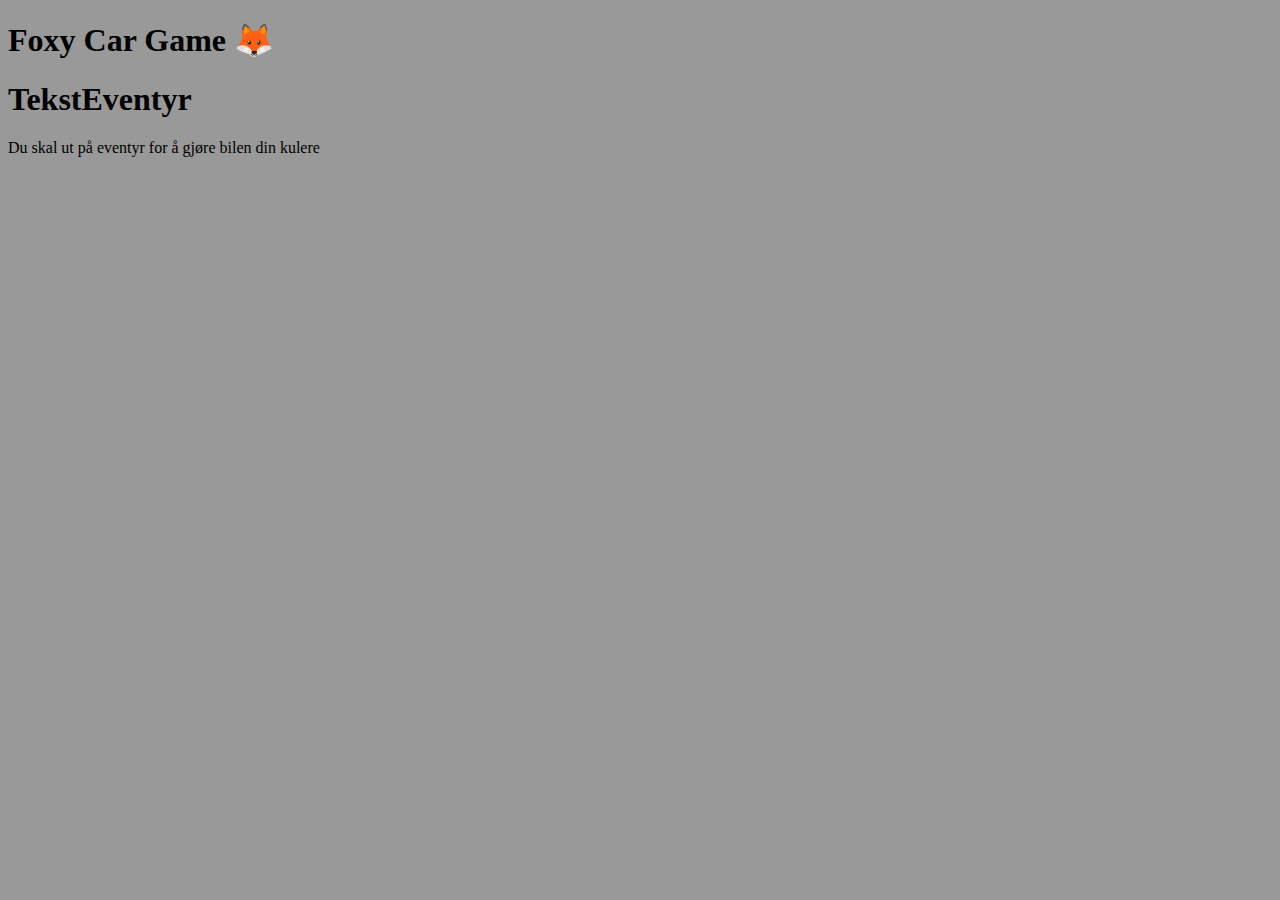
==== index.html @ 70132a09 "startet" ====
<!DOCTYPE html>
<html lang="en">
<head>
    <meta charset="UTF-8">
    <meta http-equiv="X-UA-Compatible" content="IE=edge">
    <meta name="viewport" content="width=device-width, initial-scale=1.0">
    <link rel="stylesheet" href="style.css">
    <title>Document</title>
</head>
<body>
<h1>Foxy Car Game 🦊</h1>
    <div id="app"></div>

    
</body>
<script>
//Model
let pages = [
   {description: '', choice1: '', choice2: ''}
] 
let coolDude = []
let coolBar = "";
let youWin = "";
let gameOver = "";

//View

updateView();

function updateView(){
    document.getElementById('app').innerHTML = /*HTML*/ `
    
    <h1> TekstEventyr </h1>

    <p> Du skal ut på eventyr for å gjøre bilen din kulere </p>
    
    `;
}

//Controller
    
</script>
</html>
---- style.css ----
body {
    background-color: #999;
    
    user-select: none;
}
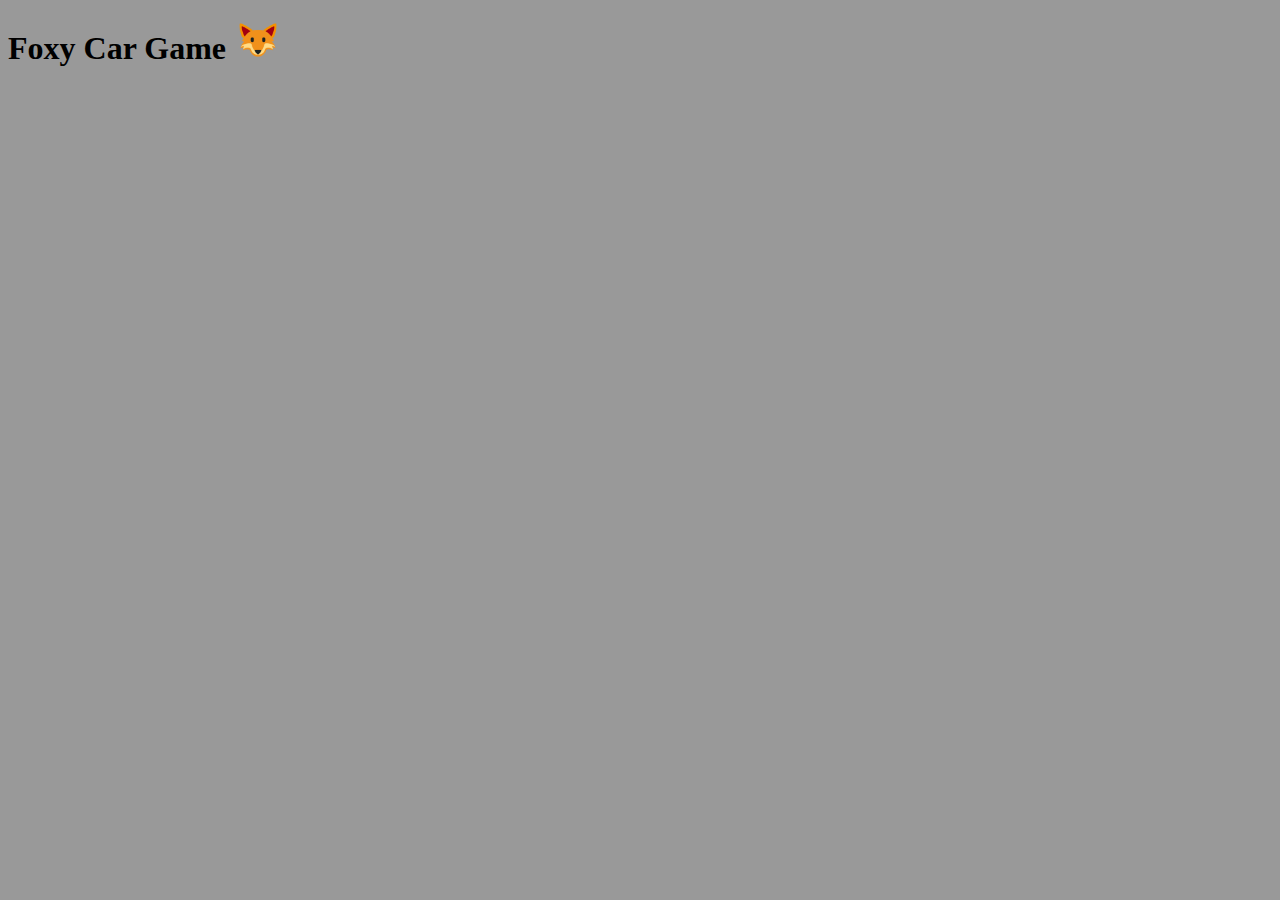
==== commit 127f2c7d: "første del" ====
--- a/index.html
+++ b/index.html
@@ -5,10 +5,11 @@
     <meta http-equiv="X-UA-Compatible" content="IE=edge">
     <meta name="viewport" content="width=device-width, initial-scale=1.0">
     <link rel="stylesheet" href="style.css">
-    <title>Document</title>
+    <link rel="icon" type="image/x-icon" href="images/fox_1f98a.png">
+    <title></title>
 </head>
 <body>
-<h1>Foxy Car Game 🦊</h1>
+<h1>Foxy Car Game <img id="h1_img" src="/images/fox_1f98a.png" alt="fox"></h1>
     <div id="app"></div>
 
     
@@ -16,28 +17,79 @@
 <script>
 //Model
 let pages = [
-   {description: '', choice1: '', choice2: ''}
-] 
+   {description: 'Du møter på en bestemor, DIN bestemor, og hun står midt i veien. Hun vinker til deg.', choice1: 'Stoppe opp og si hei', choice1Chosen: 'Hun sier bare hei...Ikke en veldig meningsfull samtale...Du kjører videre.', choice2: 'Kjøre over henne (+10EXP & +100G)', choice2Chosen: 'Bestemor er ikke lenger. Du føler deg fæl og tom innvendig, men fyller tomrommet i sjelen din med EXP og penger. Du kjører fornøyd videre.'},
+   {description: '', choice1: '', choice1Chosen: '', choice2: '', choice2Chosen},
+   {description: '', choice1: '', choice1Chosen: '', choice2: '', choice2Chosen},
+   {description: '', choice1: '', choice1Chosen: '', choice2: '', choice2Chosen},
+   {description: '', choice1: '', choice1Chosen: '', choice2: '', choice2Chosen},
+   {description: '', choice1: '', choice1Chosen: '', choice2: '', choice2Chosen},
+   {description: '', choice1: '', choice1Chosen: '', choice2: '', choice2Chosen},
+   {description: '', choice1: '', choice1Chosen: '', choice2: '', choice2Chosen},
+   {description: '', choice1: '', choice1Chosen: '', choice2: '', choice2Chosen},
+   {description: '', choice1: '', choice1Chosen: '', choice2: '', choice2Chosen},
+   {description: '', choice1: '', choice1Chosen: '', choice2: '', choice2Chosen},
+   {description: '', choice1: '', choice1Chosen: '', choice2: '', choice2Chosen},
+   {description: '', choice1: '', choice1Chosen: '', choice2: '', choice2Chosen},
+   {description: '', choice1: '', choice1Chosen: '', choice2: '', choice2Chosen},
+   
+] ;
+let pageCounter = -1;
 let coolDude = []
 let coolBar = "";
 let youWin = "";
 let gameOver = "";
+let disabledWhenBroke = "disabled";
 
 //View
 
-updateView();
+mainView();
 
-function updateView(){
+function mainView(){
     document.getElementById('app').innerHTML = /*HTML*/ `
     
     <h1> TekstEventyr </h1>
 
     <p> Du skal ut på eventyr for å gjøre bilen din kulere </p>
+    <button id="updateBtn" onclick="updateView()">Bånn gass!</button>
+
+    //Får kulhetspoeng og pengene i lommeboka til bestemor når hun blir overkjørt,
+    kan kjøpe kule ting til bilen for å uppe kulhetsfaktor. Knapp er disabled 
+    når egen lommebok er tom
+    
+    <button id="pimpButton" ${disabledWhenBroke} onclick ="shopView()" > Pimp my ride </button>
+    
+    `;
+}
+
+function updateView(){
+    pageCounter ++;
+    const page = pages[pageCounter]
+    document.getElementById('app').innerHTML = /*HTML*/ `
+    <p>${page.description}<p>
+        <button onclick="choice1Choose()">${page.choice1}</button>
+        <button onclick="choice2Choose()">${page.choice2}</button>
+    `
+}
+
+function choice1Choose(){
+    const page = pages[pageCounter]
+    document.getElementById('app').innerHTML = /*HTML*/ `
+    <p>${page.choice1Chosen}</p>
+    <button onclick="updateView()">Kjør videre</button>
+    `
+}
+
+function shopView(){
+    document.getElementById('app').innerHTML = /*HTML*/ `
+    
+    <h3> Pimp Shop </h3>
+    
+    <button onclick = " " > Tilbake til story'n </button>
     
     `;
 }
 
 //Controller
-    
+    //if(let grandma = 'dead'){grandma comes back}
 </script>
 </html>--- a/style.css
+++ b/style.css
@@ -2,4 +2,40 @@
     background-color: #999;
     
     user-select: none;
+}
+
+#h1_img {
+    width: 3%;
+    margin-left: 5px;
+}
+
+#pimpButton {
+    background-color: orange;
+    color: brown;
+    border: 10px groove brown;
+    border-radius: 100px 10px;
+    cursor:pointer;
+}
+
+#pimpButton:hover {
+    border: 10px groove rgb(255, 0, 0);
+    color: #f00;
+    border-radius: 100px 10px;
+
+}
+
+#updateBtn {
+    width: 15vh;
+    background-color: rgb(52, 161, 38);
+    color: rgb(67, 201, 49);
+    border: 5px groove rgb(187, 40, 40);
+    border-radius: 100px;
+    cursor:pointer;
+}
+
+button {
+    color: slategrey;
+    cursor: pointer;
+    background: none;
+    border: none;
 }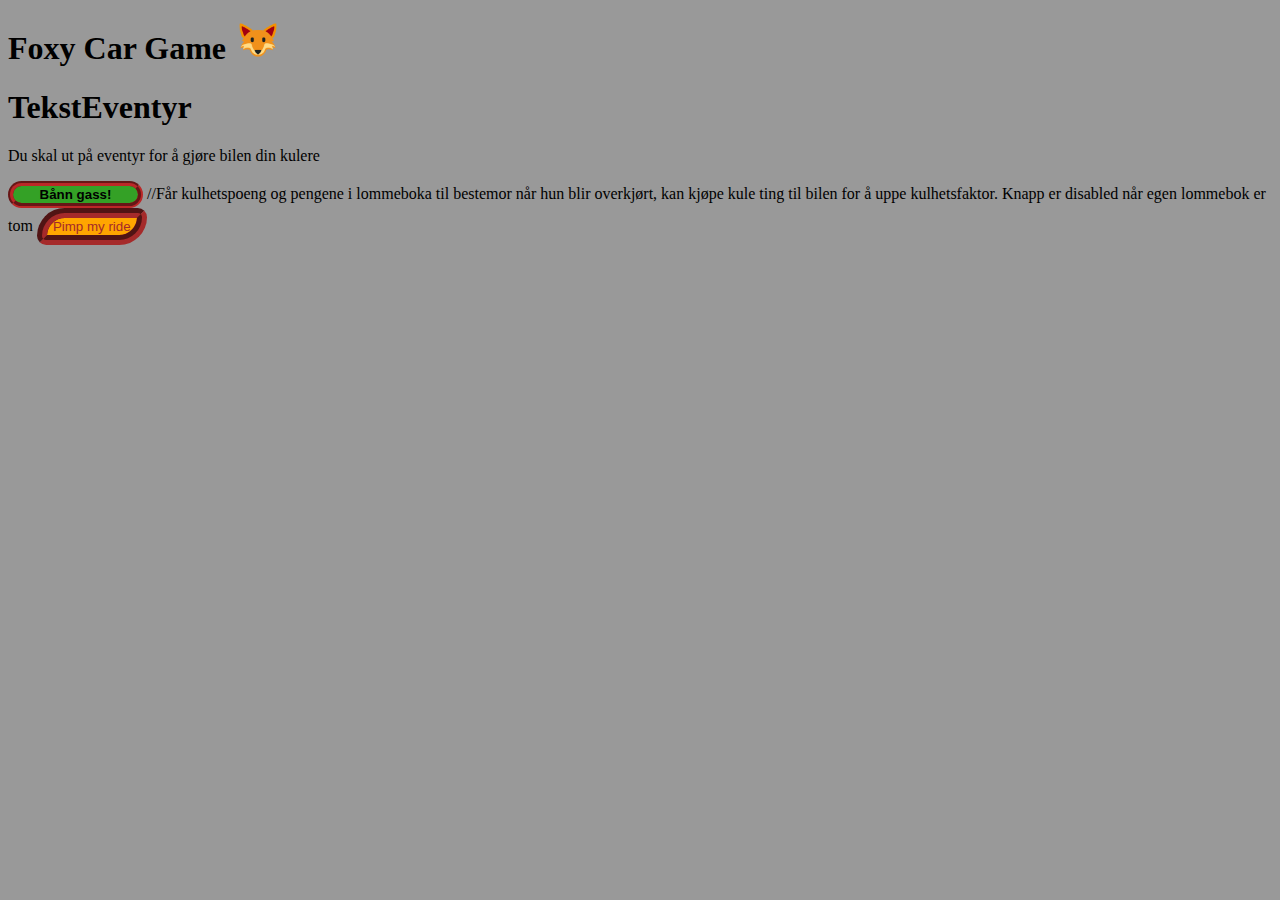
==== commit 6245cbc3: "lagd shop og scriptfil samt flyt for sidene" ====
--- a/index.html
+++ b/index.html
@@ -6,6 +6,7 @@
     <meta name="viewport" content="width=device-width, initial-scale=1.0">
     <link rel="stylesheet" href="style.css">
     <link rel="icon" type="image/x-icon" href="images/fox_1f98a.png">
+    <script src="script.js" defer></script>
     <title></title>
 </head>
 <body>
@@ -15,81 +16,5 @@
     
 </body>
 <script>
-//Model
-let pages = [
-   {description: 'Du møter på en bestemor, DIN bestemor, og hun står midt i veien. Hun vinker til deg.', choice1: 'Stoppe opp og si hei', choice1Chosen: 'Hun sier bare hei...Ikke en veldig meningsfull samtale...Du kjører videre.', choice2: 'Kjøre over henne (+10EXP & +100G)', choice2Chosen: 'Bestemor er ikke lenger. Du føler deg fæl og tom innvendig, men fyller tomrommet i sjelen din med EXP og penger. Du kjører fornøyd videre.'},
-   {description: '', choice1: '', choice1Chosen: '', choice2: '', choice2Chosen},
-   {description: '', choice1: '', choice1Chosen: '', choice2: '', choice2Chosen},
-   {description: '', choice1: '', choice1Chosen: '', choice2: '', choice2Chosen},
-   {description: '', choice1: '', choice1Chosen: '', choice2: '', choice2Chosen},
-   {description: '', choice1: '', choice1Chosen: '', choice2: '', choice2Chosen},
-   {description: '', choice1: '', choice1Chosen: '', choice2: '', choice2Chosen},
-   {description: '', choice1: '', choice1Chosen: '', choice2: '', choice2Chosen},
-   {description: '', choice1: '', choice1Chosen: '', choice2: '', choice2Chosen},
-   {description: '', choice1: '', choice1Chosen: '', choice2: '', choice2Chosen},
-   {description: '', choice1: '', choice1Chosen: '', choice2: '', choice2Chosen},
-   {description: '', choice1: '', choice1Chosen: '', choice2: '', choice2Chosen},
-   {description: '', choice1: '', choice1Chosen: '', choice2: '', choice2Chosen},
-   {description: '', choice1: '', choice1Chosen: '', choice2: '', choice2Chosen},
-   
-] ;
-let pageCounter = -1;
-let coolDude = []
-let coolBar = "";
-let youWin = "";
-let gameOver = "";
-let disabledWhenBroke = "disabled";
-
-//View
-
-mainView();
-
-function mainView(){
-    document.getElementById('app').innerHTML = /*HTML*/ `
-    
-    <h1> TekstEventyr </h1>
-
-    <p> Du skal ut på eventyr for å gjøre bilen din kulere </p>
-    <button id="updateBtn" onclick="updateView()">Bånn gass!</button>
-
-    //Får kulhetspoeng og pengene i lommeboka til bestemor når hun blir overkjørt,
-    kan kjøpe kule ting til bilen for å uppe kulhetsfaktor. Knapp er disabled 
-    når egen lommebok er tom
-    
-    <button id="pimpButton" ${disabledWhenBroke} onclick ="shopView()" > Pimp my ride </button>
-    
-    `;
-}
-
-function updateView(){
-    pageCounter ++;
-    const page = pages[pageCounter]
-    document.getElementById('app').innerHTML = /*HTML*/ `
-    <p>${page.description}<p>
-        <button onclick="choice1Choose()">${page.choice1}</button>
-        <button onclick="choice2Choose()">${page.choice2}</button>
-    `
-}
-
-function choice1Choose(){
-    const page = pages[pageCounter]
-    document.getElementById('app').innerHTML = /*HTML*/ `
-    <p>${page.choice1Chosen}</p>
-    <button onclick="updateView()">Kjør videre</button>
-    `
-}
-
-function shopView(){
-    document.getElementById('app').innerHTML = /*HTML*/ `
-    
-    <h3> Pimp Shop </h3>
-    
-    <button onclick = " " > Tilbake til story'n </button>
-    
-    `;
-}
-
-//Controller
-    //if(let grandma = 'dead'){grandma comes back}
 </script>
 </html>--- a/style.css
+++ b/style.css
@@ -1,6 +1,5 @@
 body {
     background-color: #999;
-    
     user-select: none;
 }
 
@@ -13,29 +12,68 @@
     background-color: orange;
     color: brown;
     border: 10px groove brown;
-    border-radius: 100px 10px;
+    border-radius: 30px 10px;
     cursor:pointer;
 }
 
 #pimpButton:hover {
     border: 10px groove rgb(255, 0, 0);
     color: #f00;
-    border-radius: 100px 10px;
+    border-radius: 30px;
 
 }
 
 #updateBtn {
     width: 15vh;
+    font-weight: bold;
     background-color: rgb(52, 161, 38);
-    color: rgb(67, 201, 49);
+    color: rgb(0, 0, 0);
     border: 5px groove rgb(187, 40, 40);
     border-radius: 100px;
     cursor:pointer;
 }
+#updateBtn:hover {
+    background-color: rgb(58, 214, 37);
+}
 
-button {
-    color: slategrey;
-    cursor: pointer;
-    background: none;
+a {
+    color: #ffc0cb;
+    padding: 5px 20px 7px;
+    border: 5px;
+    border-style: groove;
+    border-color: #96E637 #f684bd;
+    border-radius: 50px;
+    
+}
+
+
+/* SHOP STYLING */
+
+.shop_main {
+    display: flex;
+    justify-content: center;
+    justify-items: center;
+    border: 7px solid rgb(216, 211, 211);
+    border-radius: 5px;
+    padding: 15px;
+    width: 100px;
+    height: 100%;
+}
+
+#body_shop {
+    display: flex;
+    justify-content: center;
+}
+
+#shop_btn {
+    margin: 2px;
+    width: 100px;
+    height: 30px;
+    border-radius: 5px;
     border: none;
+    font-weight: bold;
+}
+
+#shop_btn:hover {
+    background-color: rgb(77, 173, 68);
 }